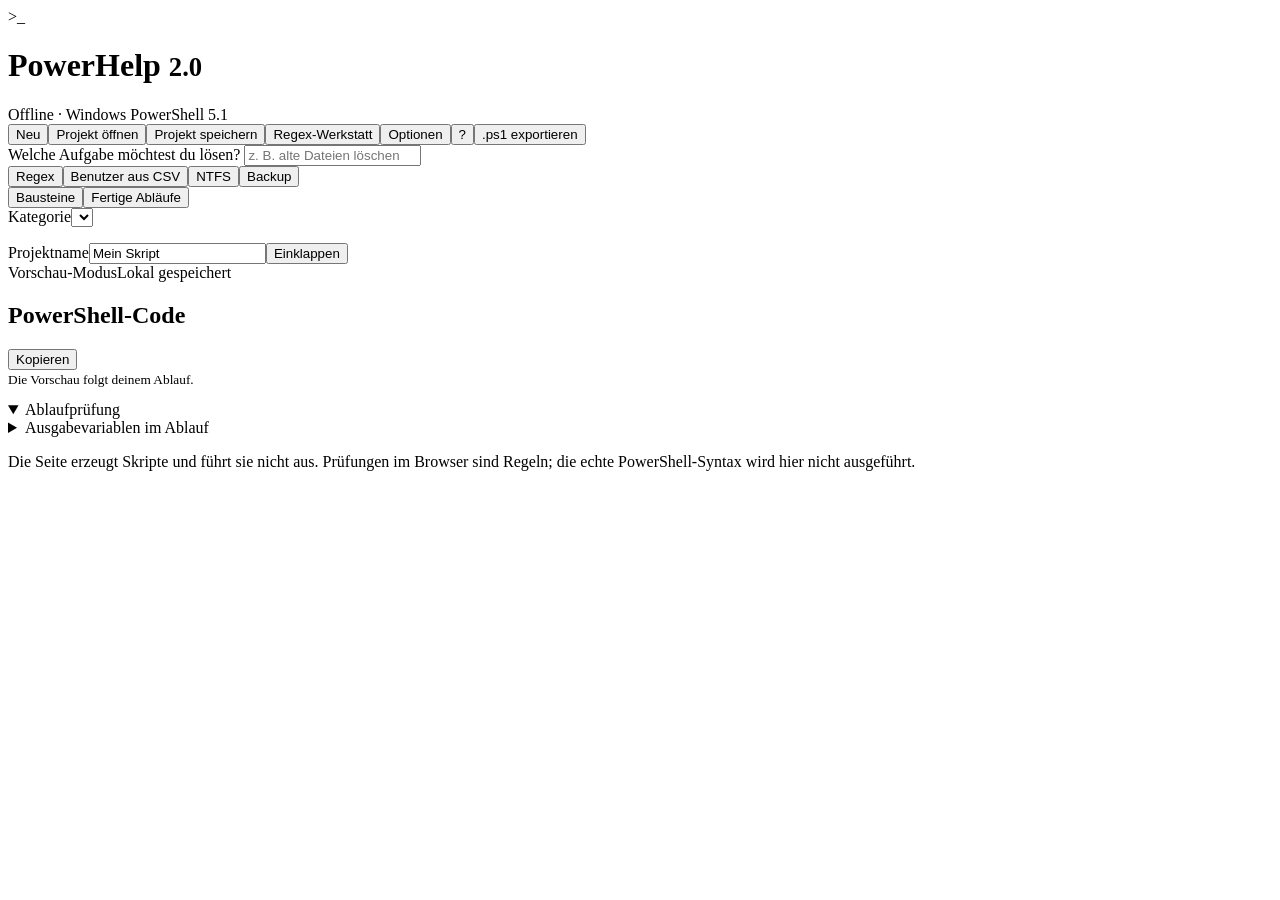
==== src/shell.html @ 170a649d "Add PowerHelp source and validation: src/shell.html" ====
<!doctype html>
<html lang="de">
<head>
<meta charset="utf-8"><meta name="viewport" content="width=device-width, initial-scale=1">
<meta http-equiv="Content-Security-Policy" content="default-src 'none'; script-src 'unsafe-inline'; style-src 'unsafe-inline'; worker-src blob:; img-src data:; connect-src 'none'; base-uri 'none'; form-action 'none'">
<meta name="description" content="PowerHelp: Offline-Baukasten für Windows PowerShell 5.1. Serveraufgaben, Regex, Suche, Vorlagen und Skript-Export.">
<title>PowerHelp · Offline-PowerShell-Werkstatt</title>
<style>/*__STYLE__*/</style>
</head>
<body>
<header>
 <div class="brand"><span class="logo" aria-hidden="true">&gt;_</span><div><h1>PowerHelp <small>2.0</small></h1><span class="offline">Offline · Windows PowerShell 5.1</span></div></div>
 <div class="header-actions"><button id="newProject">Neu</button><button id="importProject">Projekt öffnen</button><button id="saveProject">Projekt speichern</button><button id="regexOpen">Regex-Werkstatt</button><button id="settingsOpen">Optionen</button><button id="helpOpen" aria-label="Hilfe">?</button><button class="primary" id="exportScript">.ps1 exportieren</button></div>
</header>
<main class="app">
 <aside class="library" aria-label="Befehlsbibliothek">
  <label class="searchlabel" for="search">Welche Aufgabe möchtest du lösen?</label>
  <input class="searchbox" id="search" type="search" placeholder="z. B. alte Dateien löschen" autocomplete="off">
  <div class="searchchips"><button data-search="Regex Daten extrahieren">Regex</button><button data-search="Benutzer CSV">Benutzer aus CSV</button><button data-search="NTFS Rechte">NTFS</button><button data-search="Backup">Backup</button></div>
  <div class="tabs" role="tablist" aria-label="Bibliothekstyp"><button role="tab" aria-selected="true" id="commandsTab">Bausteine</button><button role="tab" aria-selected="false" id="templatesTab">Fertige Abläufe</button></div>
  <label class="visually-hidden" for="category">Kategorie</label><select id="category"></select>
  <p class="resultcount" id="resultcount" aria-live="polite"></p>
  <div id="results"></div>
 </aside>
 <section class="workspace" aria-label="Skriptablauf">
  <div class="workspace-title"><label class="visually-hidden" for="projectTitle">Projektname</label><input id="projectTitle" value="Mein Skript" maxlength="150"><button id="collapseAll" title="Alle Schritte einklappen">Einklappen</button></div>
  <div class="subline"><span id="stepCount"></span><span class="mode on" id="modeBadge">Vorschau-Modus</span><span id="autosave">Lokal gespeichert</span></div>
  <div class="insert-target" id="insertTarget" hidden></div>
  <div class="statusbar" id="status" aria-live="polite"></div>
  <div id="steps"></div>
 </section>
 <section class="preview" aria-label="Skriptvorschau">
  <div class="preview-head"><h2>PowerShell-Code</h2><button id="copyCode">Kopieren</button></div>
  <small>Die Vorschau folgt deinem Ablauf.</small>
  <pre class="code" id="code" tabindex="0" aria-label="Generiertes Skript"></pre>
  <details class="collapsible" open><summary id="issuesSummary">Ablaufprüfung</summary><div id="issues" class="issues" aria-live="polite"></div></details>
  <details class="collapsible"><summary>Ausgabevariablen im Ablauf</summary><div class="variable-chips" id="variables"></div><small>Ein Klick kopiert den Variablennamen.</small></details>
  <p class="footer-note">Die Seite erzeugt Skripte und führt sie nicht aus. Prüfungen im Browser sind Regeln; die echte PowerShell-Syntax wird hier nicht ausgeführt.</p>
 </section>
</main>
<input id="projectFile" type="file" accept=".json,.powerhelp" hidden>
<dialog id="settingsDialog" aria-labelledby="settingsTitle">
 <div class="dialoghead"><h2 id="settingsTitle">Skriptoptionen</h2><button data-close="settingsDialog" aria-label="Optionen schließen">×</button></div>
 <div class="settings-grid">
  <label class="check"><input id="previewMode" type="checkbox" checked>Vorschau-Modus: Änderungen durch ShouldProcess überspringen</label>
  <p class="dialognote">Lesebefehle laufen weiterhin. Für den Echtbetrieb diese Option deaktivieren. Exportierte Skripte unterstützen außerdem <code>-WhatIf</code>. Eigener Code muss mit der passenden Wirkung gekennzeichnet sein.</p>
  <label class="check"><input id="commentsMode" type="checkbox" checked>Schritte im Code kommentieren</label>
  <label>Optionale Skriptparameter <textarea id="scriptParams" placeholder="[string]$Quellordner = 'C:\Daten'"></textarea></label>
  <label class="check"><input id="transcriptMode" type="checkbox">Konsolenausgabe protokollieren (Start-Transcript)</label>
  <label>Protokollpfad <input id="logPath" value="C:\Daten\PowerHelp.log"></label>
 </div>
</dialog>
<dialog id="regexDialog" aria-labelledby="regexTitle">
 <div class="dialoghead"><h2 id="regexTitle">Regex-Werkstatt</h2><button data-close="regexDialog" aria-label="Regex-Werkstatt schließen">×</button></div>
 <div class="dialoggrid"><div><h3>Beispieltext</h3><label class="visually-hidden" for="regexText">Beispieltext für Regex</label><textarea id="regexText">Kundennummer: 12345
Kundennummer: AB-6789
Datum: 02.10.2026</textarea><div class="dialogcontrols"><label>Textdatei laden <input id="regexFile" type="file" accept=".txt,.log,.csv,.json"></label><label>Dateikodierung <select id="regexEncoding"><option value="utf-8">UTF-8</option><option value="windows-1252">Windows-1252 / ANSI</option><option value="utf-16le">UTF-16 LE</option></select></label></div></div><div><h3>Suchausdruck</h3><label class="visually-hidden" for="regexPattern">Regex-Muster</label><textarea id="regexPattern">(?m)^Kundennummer:\s*(?&lt;wert&gt;\S+)</textarea><div class="dialogcontrols"><label>Treffergruppe <input id="regexGroup" value="wert"></label><label>Beispielmuster <select id="regexExample"><option value="customer">Kundennummer</option><option value="email">E-Mail-Adresse</option><option value="ip">IPv4-Muster</option><option value="date">Datum TT.MM.JJJJ</option><option value="number">Zahl nach ID:</option></select></label></div></div></div>
 <p class="regex-note">Die Vorschau verwendet die Regex-Engine des Browsers. Führende .NET-Flags wie (?im) werden übertragen; .NET-spezifische Funktionen können abweichen. PowerShell verwendet später die .NET-Engine. Maximal 1000 Treffer und 100.000 Zeichen pro Vorschau.</p>
 <div class="dialogcontrols"><button class="primary" id="testRegex">Treffer anzeigen</button><button id="addRegex">Als Baustein übernehmen</button><button id="exportRegexCsv">Vorschautreffer als CSV</button></div>
 <p id="regexStatus" aria-live="polite"></p><div class="regex-result" id="regexResults"></div>
</dialog>
<dialog id="helpDialog" class="help" aria-labelledby="helpTitle">
 <div class="dialoghead"><h2 id="helpTitle">PowerHelp verwenden</h2><button data-close="helpDialog" aria-label="Hilfe schließen">×</button></div>
 <h3>Vom Ziel zum Ablauf</h3><p>Suche nach einer Aufgabe, einem Befehl oder einem Stichwort. Die Suche berücksichtigt deutsche Begriffe, Synonyme und Tippfehler. Unter „Fertige Abläufe“ findest du kombinierte Schritte. Ein Ablauf kann angehängt oder als neues Projekt geladen werden.</p>
 <h3>Bausteine und Variablen</h3><p>Jeder Leseschritt kann seine Ausgabe in einer Variable ablegen. Nachfolgende Schritte verwenden diesen Namen. Die Ablaufprüfung erkennt fehlende Quellvariablen. Mit <code>fx</code> schaltest du ein Textfeld auf einen PowerShell-Ausdruck um, etwa <code>$Datei.FullName</code>. Normale Texte werden automatisch richtig zitiert.</p>
 <h3>Schleifen, Bedingungen und Funktionen</h3><p>Füge einen Block hinzu und klicke auf „In diesen Block einfügen“. Weitere Bausteine landen dann innerhalb des Blocks. Mit „Im Hauptablauf einfügen“ wechselst du zurück. Schritte lassen sich per ↑/↓ oder durch Ziehen innerhalb derselben Ebene ordnen.</p>
 <h3>Speichern und weiterarbeiten</h3><p>Das Projekt wird nach Änderungen im Browser gespeichert, soweit der Browser lokale Speicherung erlaubt. „Projekt speichern“ exportiert eine JSON-Datei inklusive Ablauf und Optionen. Die .ps1-Datei enthält ausführbaren PowerShell-Code mit UTF-8-BOM. Das Projekt ist keine .ps1-Datei; eigener Code kann über den freien Codebaustein ergänzt werden.</p>
 <h3>Offline und Umgebung</h3><p>Alle Inhalte, Vorlagen und Prüfregeln sind in dieser HTML-Datei enthalten. Es gibt keine Online-KI und keine Netzwerkaufrufe. Das Ziel ist Windows PowerShell 5.1 auf Windows 10/11 beziehungsweise Windows Server ab 2016. Rollenmodule wie ActiveDirectory müssen bereits vorhanden sein. Auf Domänencontrollern stehen lokale Benutzerbefehle nicht zur Verfügung. Rechte und Serverrollen hängen von deiner Umgebung ab.</p>
 <h3>Vorschau und Fehler</h3><p>Änderungsbausteine werden mit <code>$PSCmdlet.ShouldProcess</code> geschützt. Der Vorschau-Modus aktiviert <code>$WhatIfPreference</code>. Eigener Code mit „Nur lesen“ bekommt keinen solchen Schutz. Befehle zum Lesen werden dabei ausgeführt. Diese Seite ist kein PowerShell-Parser: eigene Ausdrücke, Dateiinhalt, Berechtigungen und tatsächlich vorhandene Module lassen sich offline im Browser nicht abschließend prüfen.</p>
</dialog>
<div class="toast" id="toast" role="status" hidden></div>
<script>/*__SCRIPT__*/</script>
</body>
</html>
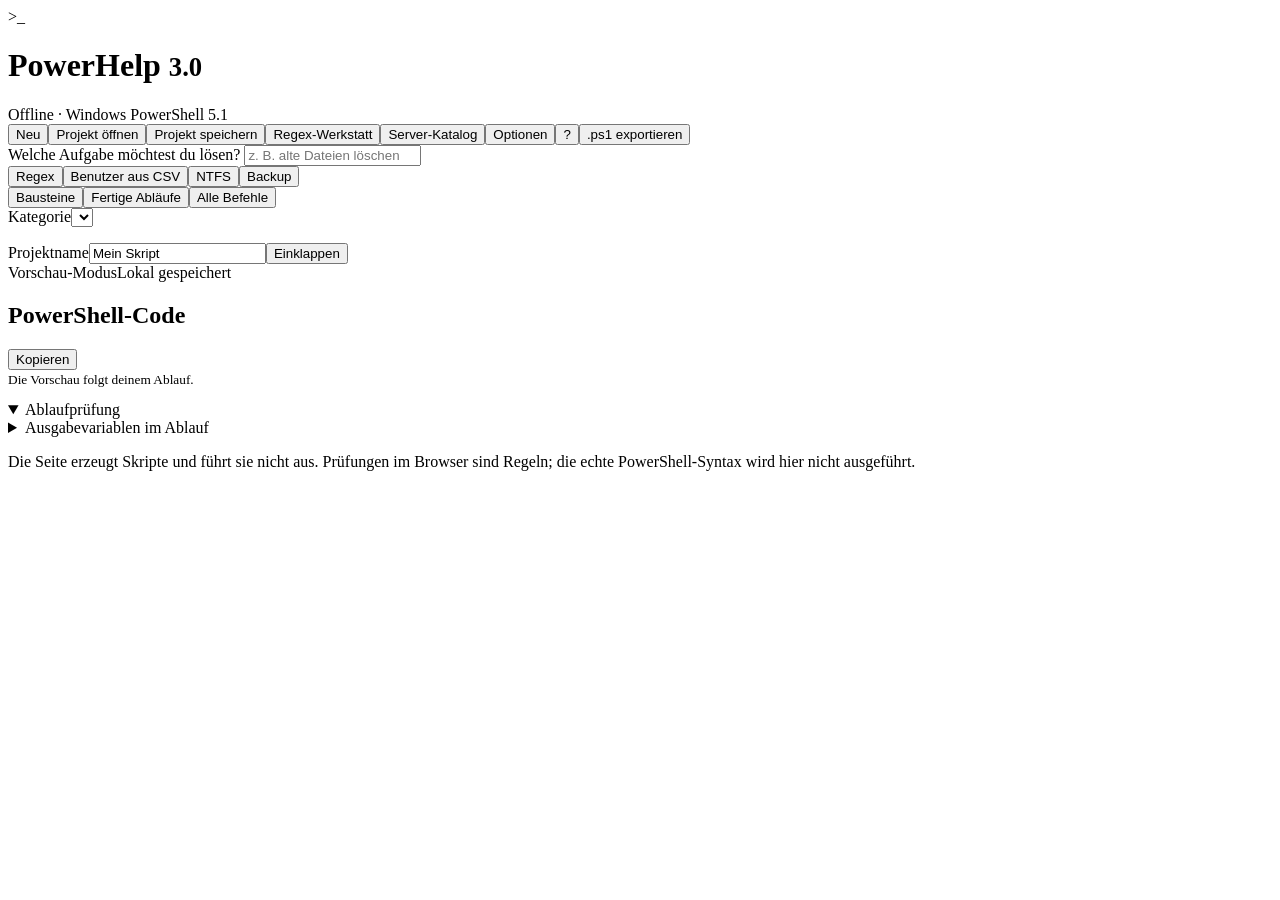
==== commit 7f9a1ad6: "Release PowerHelp 3.0: 1306 Windows commands, ISE parameter forms and offline composition assistant" ====
--- a/src/shell.html
+++ b/src/shell.html
@@ -9,15 +9,16 @@
 </head>
 <body>
 <header>
- <div class="brand"><span class="logo" aria-hidden="true">&gt;_</span><div><h1>PowerHelp <small>2.0</small></h1><span class="offline">Offline · Windows PowerShell 5.1</span></div></div>
- <div class="header-actions"><button id="newProject">Neu</button><button id="importProject">Projekt öffnen</button><button id="saveProject">Projekt speichern</button><button id="regexOpen">Regex-Werkstatt</button><button id="settingsOpen">Optionen</button><button id="helpOpen" aria-label="Hilfe">?</button><button class="primary" id="exportScript">.ps1 exportieren</button></div>
+ <div class="brand"><span class="logo" aria-hidden="true">&gt;_</span><div><h1>PowerHelp <small>3.0</small></h1><span class="offline">Offline · Windows PowerShell 5.1</span></div></div>
+ <div class="header-actions"><button id="newProject">Neu</button><button id="importProject">Projekt öffnen</button><button id="saveProject">Projekt speichern</button><button id="regexOpen">Regex-Werkstatt</button><button id="catalogOpen">Server-Katalog</button><button id="settingsOpen">Optionen</button><button id="helpOpen" aria-label="Hilfe">?</button><button class="primary" id="exportScript">.ps1 exportieren</button></div>
 </header>
 <main class="app">
  <aside class="library" aria-label="Befehlsbibliothek">
   <label class="searchlabel" for="search">Welche Aufgabe möchtest du lösen?</label>
   <input class="searchbox" id="search" type="search" placeholder="z. B. alte Dateien löschen" autocomplete="off">
   <div class="searchchips"><button data-search="Regex Daten extrahieren">Regex</button><button data-search="Benutzer CSV">Benutzer aus CSV</button><button data-search="NTFS Rechte">NTFS</button><button data-search="Backup">Backup</button></div>
-  <div class="tabs" role="tablist" aria-label="Bibliothekstyp"><button role="tab" aria-selected="true" id="commandsTab">Bausteine</button><button role="tab" aria-selected="false" id="templatesTab">Fertige Abläufe</button></div>
+  <div class="tabs" role="tablist" aria-label="Bibliothekstyp"><button role="tab" aria-selected="true" id="commandsTab">Bausteine</button><button role="tab" aria-selected="false" id="templatesTab">Fertige Abläufe</button><button role="tab" aria-selected="false" id="iseTab">Alle Befehle</button></div>
+  <div id="moduleFilter" hidden><label for="moduleSelect">Modul</label><select id="moduleSelect"></select></div>
   <label class="visually-hidden" for="category">Kategorie</label><select id="category"></select>
   <p class="resultcount" id="resultcount" aria-live="polite"></p>
   <div id="results"></div>
@@ -27,6 +28,7 @@
   <div class="subline"><span id="stepCount"></span><span class="mode on" id="modeBadge">Vorschau-Modus</span><span id="autosave">Lokal gespeichert</span></div>
   <div class="insert-target" id="insertTarget" hidden></div>
   <div class="statusbar" id="status" aria-live="polite"></div>
+  <section id="nextSteps" class="next-steps" aria-label="Passende Folgeschritte"></section>
   <div id="steps"></div>
  </section>
  <section class="preview" aria-label="Skriptvorschau">
@@ -38,7 +40,17 @@
   <p class="footer-note">Die Seite erzeugt Skripte und führt sie nicht aus. Prüfungen im Browser sind Regeln; die echte PowerShell-Syntax wird hier nicht ausgeführt.</p>
  </section>
 </main>
+<input id="catalogFile" type="file" accept=".json" hidden>
 <input id="projectFile" type="file" accept=".json,.powerhelp" hidden>
+<dialog id="catalogDialog" aria-labelledby="catalogTitle">
+ <div class="dialoghead"><h2 id="catalogTitle">Befehlskatalog des Servers</h2><button data-close="catalogDialog" aria-label="Server-Katalog schließen">×</button></div>
+ <p id="catalogInfo"></p>
+ <p>Der eingebaute Katalog stammt aus Windows PowerShell 5.1 auf Windows Server 2025. Die tatsächlich verfügbaren Befehle hängen von Windows-Version und vorhandenen Rollenmodulen ab. Microsoft 365 ist nicht enthalten.</p>
+ <ol><li>Das Exportskript herunterladen und auf dem gewünschten Windows-Rechner mit Windows PowerShell 5.1 ausführen.</li><li>Die erzeugte PowerHelp-Catalog.json hier importieren. Der Import ergänzt oder aktualisiert den eingebauten Katalog.</li></ol>
+ <p>Das Skript fragt Befehlsmetadaten ab und führt die gefundenen Administratorbefehle nicht aus. Es installiert nichts und lädt keine Hilfe aus dem Internet. -AllAvailable bezieht auch bereits vorhandene weitere Module ein.</p>
+ <div class="dialogcontrols"><button id="downloadCatalogExporter">Exportskript herunterladen</button><button class="primary" id="importCatalog">Katalog importieren</button><button id="resetCatalog">Eingebauten Katalog verwenden</button></div>
+ <p class="dialognote">Imports werden mit dem Projekt gespeichert. Dynamische Parameter können vom gewählten Pfad oder Provider abhängen und sind im statischen Katalog nicht vollständig enthalten. Die Browserprüfung ersetzt keine Prüfung auf dem Zielsystem.</p>
+</dialog>
 <dialog id="settingsDialog" aria-labelledby="settingsTitle">
  <div class="dialoghead"><h2 id="settingsTitle">Skriptoptionen</h2><button data-close="settingsDialog" aria-label="Optionen schließen">×</button></div>
  <div class="settings-grid">
@@ -61,7 +73,7 @@
 </dialog>
 <dialog id="helpDialog" class="help" aria-labelledby="helpTitle">
  <div class="dialoghead"><h2 id="helpTitle">PowerHelp verwenden</h2><button data-close="helpDialog" aria-label="Hilfe schließen">×</button></div>
- <h3>Vom Ziel zum Ablauf</h3><p>Suche nach einer Aufgabe, einem Befehl oder einem Stichwort. Die Suche berücksichtigt deutsche Begriffe, Synonyme und Tippfehler. Unter „Fertige Abläufe“ findest du kombinierte Schritte. Ein Ablauf kann angehängt oder als neues Projekt geladen werden.</p>
+ <h3>Alle Befehle wie in der ISE</h3><p>„Alle Befehle“ zeigt den eingebauten PowerShell-5.1-Katalog. Wähle ein Modul oder suche nach Name, Parameter oder deutschem Aufgabenbegriff. Im Schritt wählst du einen Parametersatz. Pflichtparameter sind sofort sichtbar; weitere Parameter werden unter „Weitere Parameter“ aktiviert. fx erlaubt komplexe Werte wie { $_.Length -gt 1MB }, @{Name="Wert"} oder $Datei.FullName. Texte werden zitiert; Listen mit Komma getrennt. Eingabevariablen erzeugen eine Pipeline. Deren Bindung hängt vom tatsächlichen Objekttyp ab. Nicht jeder Befehl liefert Daten; der Ausgabename kann hier leer bleiben. Die Wirkung ist zunächst konservativ auf Änderung / unbekannt eingestellt.</p><h3>Passende Folgeschritte</h3><p>Unter dem Projektnamen werden passende Schritte für den letzten Schritt der gewählten Einfügeebene vorgeschlagen. Die Hilfe ist regelbasiert und läuft offline. Parametersätze verhindern unzulässige Kombinationen; unbekannte Ausdrücke und Daten können nicht vollständig geprüft werden.</p><h3>Vom Ziel zum Ablauf</h3><p>Suche nach einer Aufgabe, einem Befehl oder einem Stichwort. Die Suche berücksichtigt deutsche Begriffe, Synonyme und Tippfehler. Unter „Fertige Abläufe“ findest du kombinierte Schritte. Ein Ablauf kann angehängt oder als neues Projekt geladen werden.</p>
  <h3>Bausteine und Variablen</h3><p>Jeder Leseschritt kann seine Ausgabe in einer Variable ablegen. Nachfolgende Schritte verwenden diesen Namen. Die Ablaufprüfung erkennt fehlende Quellvariablen. Mit <code>fx</code> schaltest du ein Textfeld auf einen PowerShell-Ausdruck um, etwa <code>$Datei.FullName</code>. Normale Texte werden automatisch richtig zitiert.</p>
  <h3>Schleifen, Bedingungen und Funktionen</h3><p>Füge einen Block hinzu und klicke auf „In diesen Block einfügen“. Weitere Bausteine landen dann innerhalb des Blocks. Mit „Im Hauptablauf einfügen“ wechselst du zurück. Schritte lassen sich per ↑/↓ oder durch Ziehen innerhalb derselben Ebene ordnen.</p>
  <h3>Speichern und weiterarbeiten</h3><p>Das Projekt wird nach Änderungen im Browser gespeichert, soweit der Browser lokale Speicherung erlaubt. „Projekt speichern“ exportiert eine JSON-Datei inklusive Ablauf und Optionen. Die .ps1-Datei enthält ausführbaren PowerShell-Code mit UTF-8-BOM. Das Projekt ist keine .ps1-Datei; eigener Code kann über den freien Codebaustein ergänzt werden.</p>
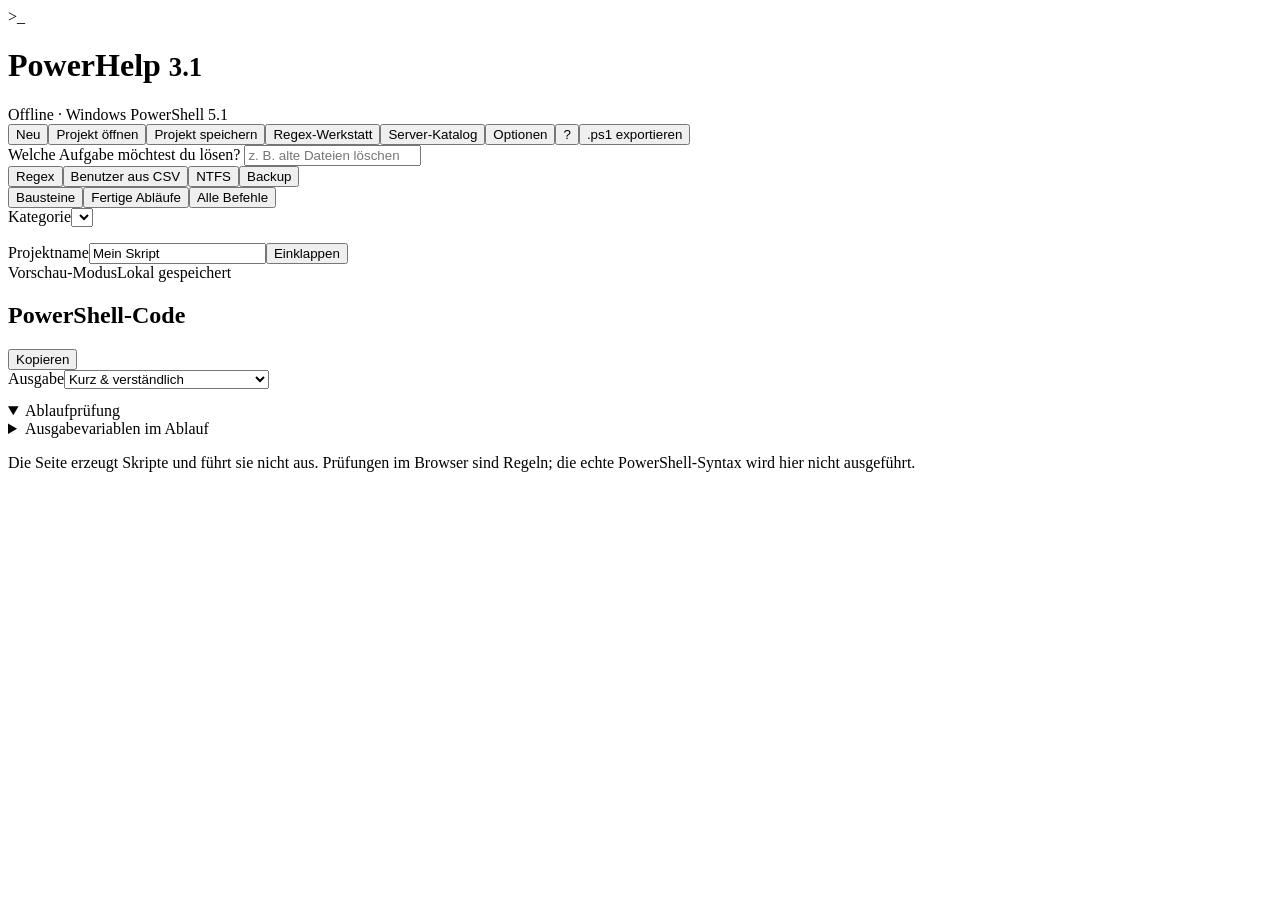
==== commit 9cc4a4f7: "Generate concise PowerShell scripts and connect inputs to source steps" ====
--- a/src/shell.html
+++ b/src/shell.html
@@ -9,7 +9,7 @@
 </head>
 <body>
 <header>
- <div class="brand"><span class="logo" aria-hidden="true">&gt;_</span><div><h1>PowerHelp <small>3.0</small></h1><span class="offline">Offline · Windows PowerShell 5.1</span></div></div>
+ <div class="brand"><span class="logo" aria-hidden="true">&gt;_</span><div><h1>PowerHelp <small>3.1</small></h1><span class="offline">Offline · Windows PowerShell 5.1</span></div></div>
  <div class="header-actions"><button id="newProject">Neu</button><button id="importProject">Projekt öffnen</button><button id="saveProject">Projekt speichern</button><button id="regexOpen">Regex-Werkstatt</button><button id="catalogOpen">Server-Katalog</button><button id="settingsOpen">Optionen</button><button id="helpOpen" aria-label="Hilfe">?</button><button class="primary" id="exportScript">.ps1 exportieren</button></div>
 </header>
 <main class="app">
@@ -33,7 +33,7 @@
  </section>
  <section class="preview" aria-label="Skriptvorschau">
   <div class="preview-head"><h2>PowerShell-Code</h2><button id="copyCode">Kopieren</button></div>
-  <small>Die Vorschau folgt deinem Ablauf.</small>
+  <div class="code-options"><label for="codeStyle">Ausgabe</label><select id="codeStyle"><option value="simple">Kurz &amp; verständlich</option><option value="detailed">Mit Skriptgerüst &amp; Absicherung</option></select><small id="codeSize"></small></div>
   <pre class="code" id="code" tabindex="0" aria-label="Generiertes Skript"></pre>
   <details class="collapsible" open><summary id="issuesSummary">Ablaufprüfung</summary><div id="issues" class="issues" aria-live="polite"></div></details>
   <details class="collapsible"><summary>Ausgabevariablen im Ablauf</summary><div class="variable-chips" id="variables"></div><small>Ein Klick kopiert den Variablennamen.</small></details>
@@ -54,9 +54,9 @@
 <dialog id="settingsDialog" aria-labelledby="settingsTitle">
  <div class="dialoghead"><h2 id="settingsTitle">Skriptoptionen</h2><button data-close="settingsDialog" aria-label="Optionen schließen">×</button></div>
  <div class="settings-grid">
-  <label class="check"><input id="previewMode" type="checkbox" checked>Vorschau-Modus: Änderungen durch ShouldProcess überspringen</label>
-  <p class="dialognote">Lesebefehle laufen weiterhin. Für den Echtbetrieb diese Option deaktivieren. Exportierte Skripte unterstützen außerdem <code>-WhatIf</code>. Eigener Code muss mit der passenden Wirkung gekennzeichnet sein.</p>
-  <label class="check"><input id="commentsMode" type="checkbox" checked>Schritte im Code kommentieren</label>
+  <label class="check"><input id="previewMode" type="checkbox" checked>Vorschau-Modus: Änderungen überspringen</label>
+  <p class="dialognote">Lesebefehle laufen weiterhin. Im kurzen Modus werden Änderungen auskommentiert. Für ausführbare Änderungen diese Option deaktivieren. Die Ausgabe mit Skriptgerüst unterstützt zusätzlich <code>-WhatIf</code>. Eigener Code muss mit der passenden Wirkung gekennzeichnet sein.</p>
+  <label class="check"><input id="commentsMode" type="checkbox">Schritte im Code kommentieren</label>
   <label>Optionale Skriptparameter <textarea id="scriptParams" placeholder="[string]$Quellordner = 'C:\Daten'"></textarea></label>
   <label class="check"><input id="transcriptMode" type="checkbox">Konsolenausgabe protokollieren (Start-Transcript)</label>
   <label>Protokollpfad <input id="logPath" value="C:\Daten\PowerHelp.log"></label>
